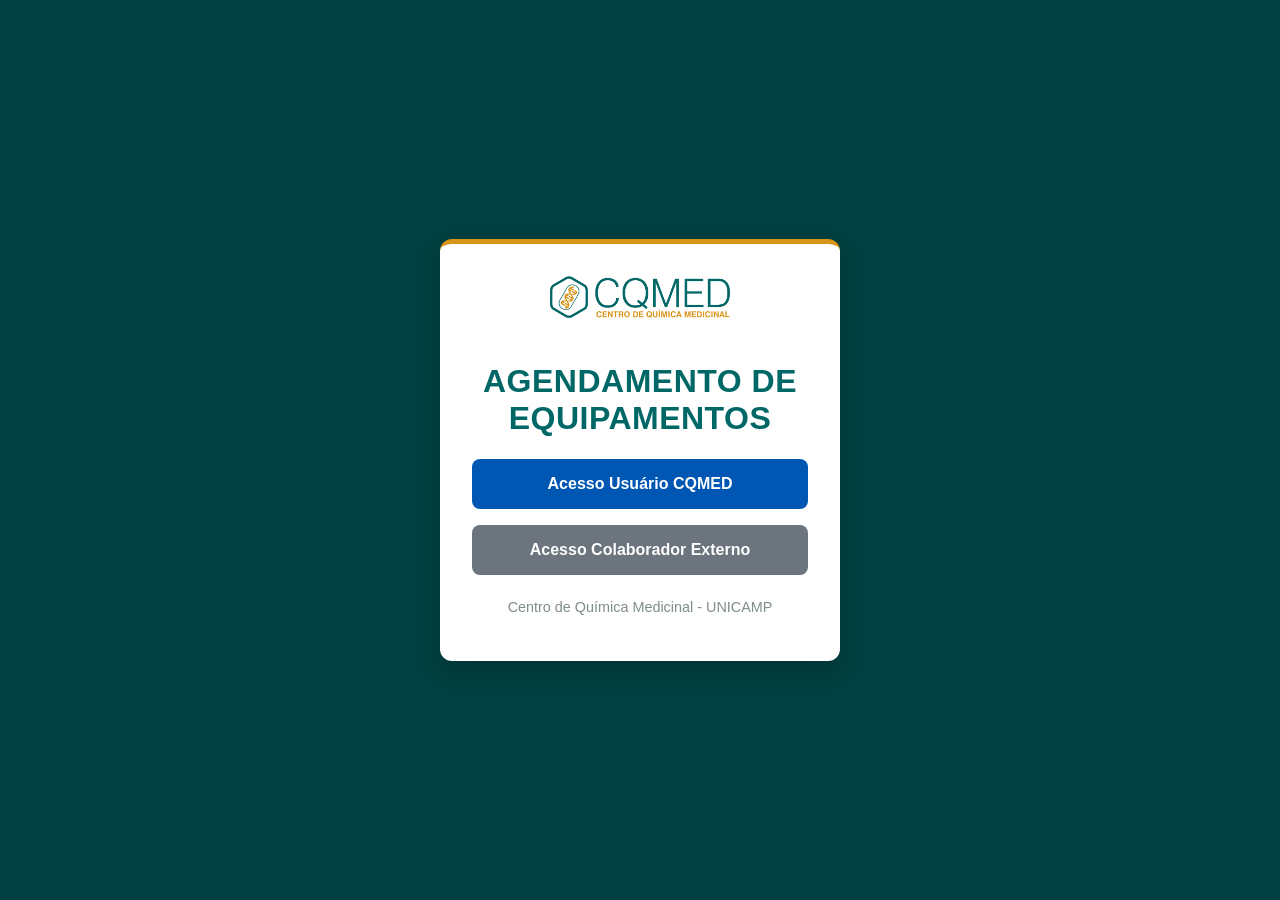
==== templates/index.html @ 4a6e53d0 "readme" ====
<!DOCTYPE html>
<html lang="pt-br">
<head>
    <meta charset="UTF-8">
    <title>Agendamento CQMED</title>
    <link rel="icon" href="data:image/svg+xml,<svg xmlns=%22http://www.w3.org/2000/svg%22 viewBox=%220 0 100 100%22><text y=%22.9em%22 font-size=%2290%22>📅</text></svg>">
    <link rel="stylesheet" href="/static/css/base.css">
    <link rel="stylesheet" href="/static/css/login.css">
</head>
<body>
    <div class="card">
        <img src="/static/images/cqmed_logo.png" 
            alt="CQMED" 
            style="max-width: 180px; margin-bottom: 20px; display: inline-block;">
        <h1 style="color: var(--cqmed-teal-main);">Agendamento de Equipamentos</h1>
        <div class="btn-container">
            <a href="/login-interno" class="btn btn-interno">Acesso Usuário CQMED</a>
            <a href="/login-externo" class="btn btn-externo">Acesso Colaborador Externo</a>
        </div>
        <p>Centro de Química Medicinal - UNICAMP</p>
    </div>
</body>
</html>
---- static/css/base.css ----
:root {
    /* Cores Primárias Reais (Manual CQMED) */
    --cqmed-teal-main: rgb(0, 103, 103);
    --cqmed-gold-main: rgb(216, 149, 25);
    
    /* Variações para Interface */
    --cqmed-teal-dark: #004040;
    --cqmed-teal-light: #007a7a;
    --cqmed-gold-hover: #ffb82b;
    
    /* Neutros */
    --bg-page: #ffffff;
    --text-dark: #333333;
    --border-light: #ddd;

    /* Semântica */
    --status-admin: var(--cqmed-gold-main);
    --status-responsavel: var(--cqmed-teal-main);
}

html, body {
    margin: 0;
    padding: 0;
    /* height: 100%; */
    font-family: 'DIN', 'Swis721 BT', 'Segoe UI', Arial, sans-serif; /* Tipografia do manual */
    color: var(--text-dark);
    background-color: var(--bg-page);
}

h1, h2, h3, .sidebar-header {
    font-weight: 700;
    text-transform: uppercase;
    letter-spacing: 0.5px;
}

p { color: #7f8c8d; font-size: 0.9rem; margin-top: 1.5rem; }

.form-group {
    margin-bottom: 15px;
}

.form-group label {
    display: block;
    margin-bottom: 5px;
    font-weight: bold;
}

.form-group input {
    width: 100%;
    padding: 8px;
    box-sizing: border-box;
}

.btn-login {
    width: 100%;
    padding: 1rem;
    background-color: #0056b3;
    color: white;
    border: none;
    border-radius: 6px;
    cursor: pointer;
    font-size: 1rem;
    font-weight: bold;
    margin-top: 1rem;
}

.btn-login:hover { background-color: #004494; }

.btn-excluir {
    width: 100%;
    padding: 1rem;
    background-color: #e74c3c;
    color: white;
    border: none;
    border-radius: 6px;
    cursor: pointer;
    font-size: 1rem;
    font-weight: bold;
    margin-top: 1rem;
}

.btn-excluir:hover { background-color: #c0392b; }


.error-msg { color: #e74c3c; font-size: 0.9rem; margin-top: 1rem; display: none; }
---- static/css/login.css ----
/* No login.css */
body {
    background-color: var(--cqmed-teal-dark) !important; /* Cor oficial do manual */
    display: flex;
    justify-content: center;
    align-items: center;
    min-height: 100vh;
    width: 100vw;
    margin: 0;
}

/* Garante que os cards fiquem centralizados e com a borda dourada[cite: 3] */
.card, .login-card { 
    background: white; 
    padding: 2.5rem; 
    border-radius: 12px; 
    box-shadow: 0 10px 25px rgba(0,0,0,0.2); 
    text-align: center; 
    width: 100%;
    max-width: 400px;
    border-top: 5px solid var(--cqmed-gold-main); 
    box-sizing: border-box;
    display: inline-block; /* Garante o comportamento de bloco centralizado */
}

.login-body {
    display: flex;
    justify-content: center;
    align-items: center;
    height: 100vh;
    background-color: var(--cqmed-teal-dark);
}

.login-card {
    background: white;
    padding: 2.5rem;
    border-radius: 12px;
    box-shadow: 0 10px 25px rgba(0,0,0,0.2);
    width: 100%;
    max-width: 360px;
    text-align: center;
    border-top: 5px solid var(--cqmed-gold-main);
}

.btn-login {
    width: 100%;
    padding: 12px;
    background-color: var(--cqmed-teal-main);
    color: white;
    border: none;
    border-radius: 4px;
    font-weight: bold;
    cursor: pointer;
    margin-top: 15px;
}

.btn-login:hover {
    background-color: var(--cqmed-teal-light);
}

.card { 
    background: white; 
    padding: 2rem; 
    border-radius: 12px; 
    box-shadow: 0 10px 25px rgba(0,0,0,0.2); 
    text-align: center; 
    max-width: 400px;
    border-top: 5px solid var(--cqmed-gold-main);
}

.btn-container { 
    display: flex; 
    flex-direction: column; 
    gap: 1rem; 
}

.btn { 
    padding: 1rem; 
    border: none; 
    border-radius: 8px; 
    cursor: pointer; 
    font-size: 1rem; 
    font-weight: bold; 
    transition: 0.3s; 
    text-decoration: none; 
}

.btn-interno { 
    background-color: #0056b3; 
    color: white; 
}

.btn-interno:hover { 
    background-color: #004494; 
}

.btn-externo { 
    background-color: #6c757d; 
    color: white; 
}

.btn-externo:hover { 
    background-color: #5a6268; 
}
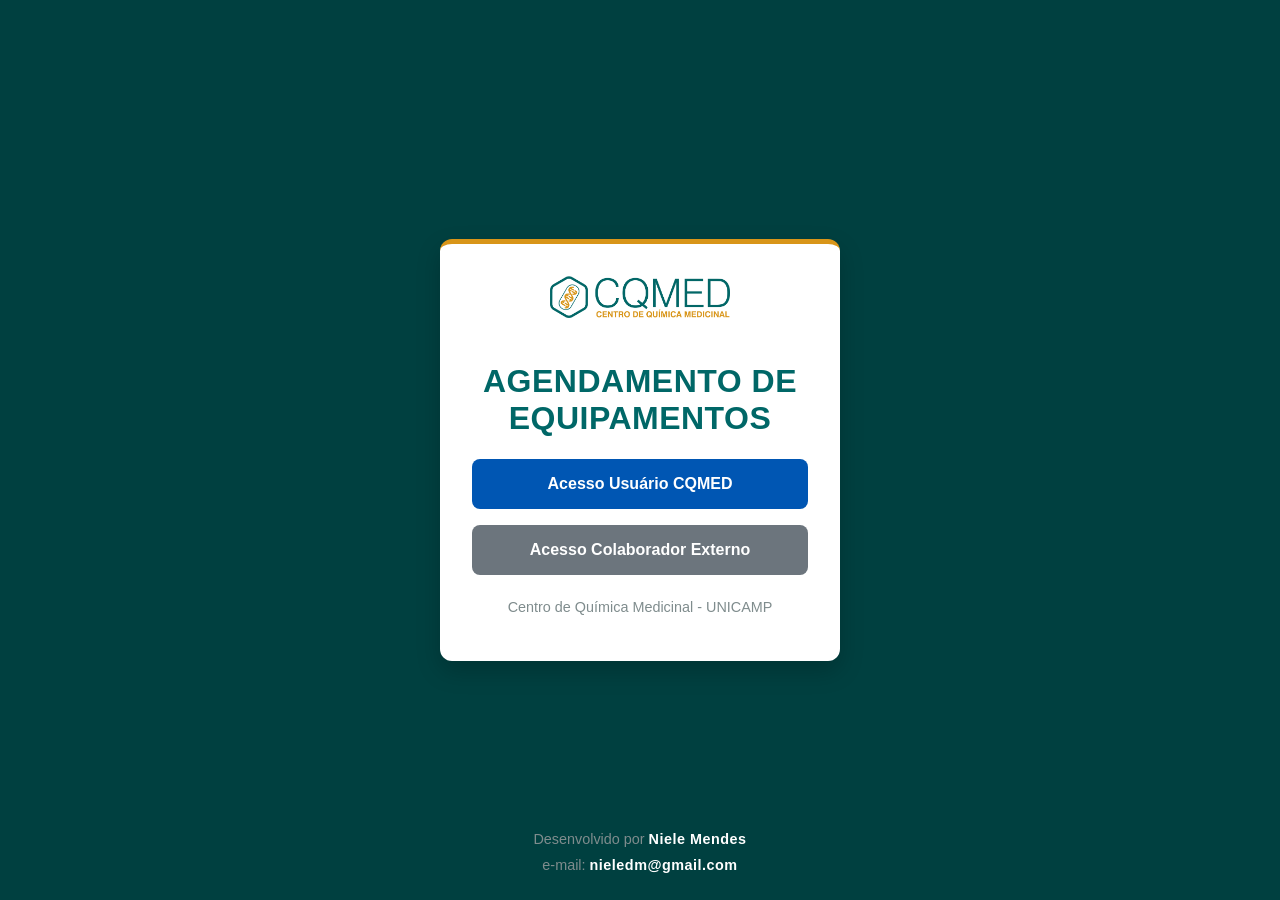
==== commit 335041f4: "Colocando contato da Niele" ====
--- a/templates/index.html
+++ b/templates/index.html
@@ -19,5 +19,27 @@
         </div>
         <p>Centro de Química Medicinal - UNICAMP</p>
     </div>
+    <!-- <div class="login-footer">
+        <p>Precisa de ajuda ou está sem acesso? <a href="mailto:nieledm@gmail.com">Fale com o Suporte</a></p>
+        <p>Desenvolvido por <strong>Niele Mendes</strong></p>
+    </div> -->
+    <div class="login-footer">
+        <p style="margin-top: 15px;">Desenvolvido por <strong>Niele Mendes</strong></p>
+        <p>e-mail: <strong style="user-select: all;">nieledm@gmail.com</strong> 
+           <!-- <button onclick="copiarEmail()" class="btn-copiar" title="Copiar e-mail">📋 Copiar</button> -->
+        </p>
+
+    </div>
+
+    <!-- <script>
+        function copiarEmail() {
+            const email = "nieledm@gmail.com";
+            navigator.clipboard.writeText(email).then(() => {
+                alert("E-mail copiado! Agora é só colar no seu Gmail ou serviço de e-mail favorito.");
+            }).catch(err => {
+                console.error('Erro ao copiar: ', err);
+            });
+        }
+    </script> -->
 </body>
 </html>
--- a/static/css/login.css
+++ b/static/css/login.css
@@ -102,3 +102,60 @@
 .btn-externo:hover { 
     background-color: #5a6268; 
 }
+
+/* --- Rodapé da Tela de Login --- */
+.login-footer {
+    position: absolute;
+    bottom: 20px;
+    width: 100%;
+    text-align: center;
+    color: #b6b6b6; /* Cinza sutil para não brigar com o card principal */
+    font-size: 0.85rem;
+    line-height: 1.6;
+}
+
+.login-footer p {
+    margin: 3px 0;
+}
+
+.login-footer a {
+    color: var(--cqmed-teal-main); 
+    text-decoration: none;
+    font-weight: bold;
+    transition: color 0.3s;
+}
+
+.login-footer a:hover {
+    color: var(--cqmed-gold-main);
+    text-decoration: underline;
+}
+
+.login-footer strong {
+    color: var(--bg-page);
+    font-weight: 800;
+    /* text-transform: uppercase; */
+    letter-spacing: 0.5px;
+}
+
+
+/* Estilo do botão de Copiar E-mail */
+.btn-copiar {
+    background: #f0f0f0;
+    border: 1px solid #ccc;
+    border-radius: 4px;
+    padding: 4px 8px;
+    font-size: 0.8rem;
+    cursor: pointer;
+    margin-left: 8px;
+    color: var(--text-dark);
+    font-family: inherit;
+    transition: all 0.3s ease;
+}
+
+.btn-copiar:hover {
+    background: var(--cqmed-gold-main);
+    color: white;
+    border-color: var(--cqmed-gold-main);
+    transform: translateY(-1px);
+    box-shadow: 0 2px 5px rgba(0,0,0,0.1);
+}
